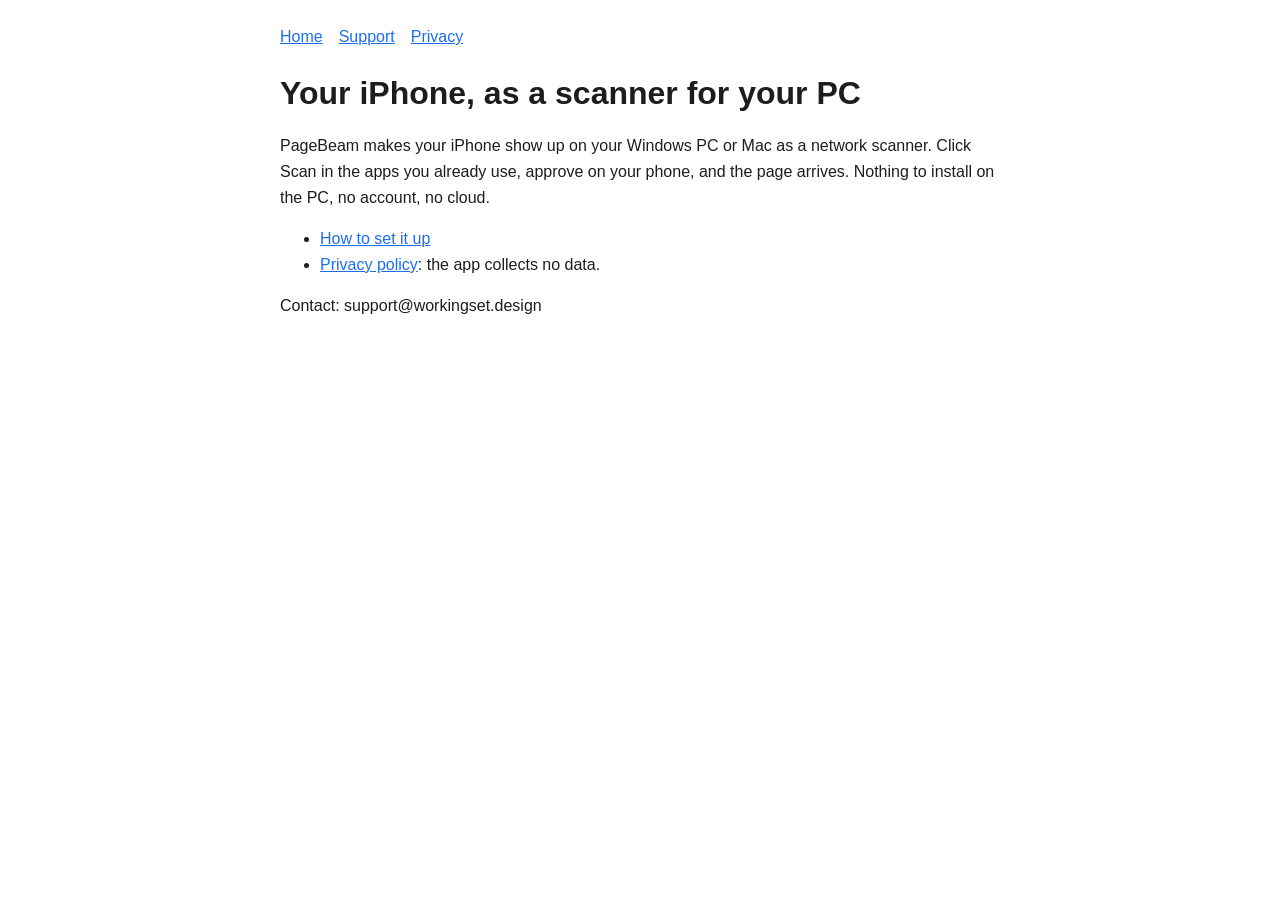
==== index.html @ 12f082e9 "PageBeam support and privacy pages Co-Authored-By: Claude Opus 5.5 (1M context) <noreply@anthropic.c" ====
<!DOCTYPE html>
<html xmlns="http://www.w3.org/1999/xhtml" lang="" xml:lang="">
<head>
  <meta charset="utf-8" />
  <meta name="generator" content="pandoc" />
  <meta name="viewport" content="width=device-width, initial-scale=1.0, user-scalable=yes" />
  <title>PageBeam</title>
  <style>
    code{white-space: pre-wrap;}
    span.smallcaps{font-variant: small-caps;}
    div.columns{display: flex; gap: min(4vw, 1.5em);}
    div.column{flex: auto; overflow-x: auto;}
    div.hanging-indent{margin-left: 1.5em; text-indent: -1.5em;}
    /* The extra [class] is a hack that increases specificity enough to
       override a similar rule in reveal.js */
    ul.task-list[class]{list-style: none;}
    ul.task-list li input[type="checkbox"] {
      font-size: inherit;
      width: 0.8em;
      margin: 0 0.8em 0.2em -1.6em;
      vertical-align: middle;
    }
    .display.math{display: block; text-align: center; margin: 0.5rem auto;}
  </style>
  <link rel="stylesheet" href="style.css" />
</head>
<body>
<nav><a href="index.html">Home</a><a href="support.html">Support</a><a href="privacy.html">Privacy</a></nav>
<h1 id="your-iphone-as-a-scanner-for-your-pc">Your iPhone, as a scanner
for your PC</h1>
<p>PageBeam makes your iPhone show up on your Windows PC or Mac as a network
scanner. Click Scan in the apps you already use, approve on your phone,
and the page arrives. Nothing to install on the PC, no account, no
cloud.</p>
<ul>
<li><a href="support.html">How to set it up</a></li>
<li><a href="privacy.html">Privacy policy</a>: the app collects no
data.</li>
</ul>
<p>Contact: support@workingset.design</p>
</body>
</html>
---- style.css ----
:root{--bg:#fff;--fg:#1d1d1f;--muted:#555;--accent:#1f6fe0;--line:#ddd}
@media (prefers-color-scheme:dark){:root{--bg:#111;--fg:#eee;--muted:#aaa;--accent:#5b9cff;--line:#333}}
body{background:var(--bg);color:var(--fg);font:16px/1.6 -apple-system,BlinkMacSystemFont,"Segoe UI",sans-serif;max-width:720px;margin:0 auto;padding:24px 16px}
a{color:var(--accent)}h1{line-height:1.2}table{border-collapse:collapse;width:100%}td,th{border:1px solid var(--line);padding:6px 8px;text-align:left;vertical-align:top}
nav{margin-bottom:24px}nav a{margin-right:16px}em{color:var(--muted)}
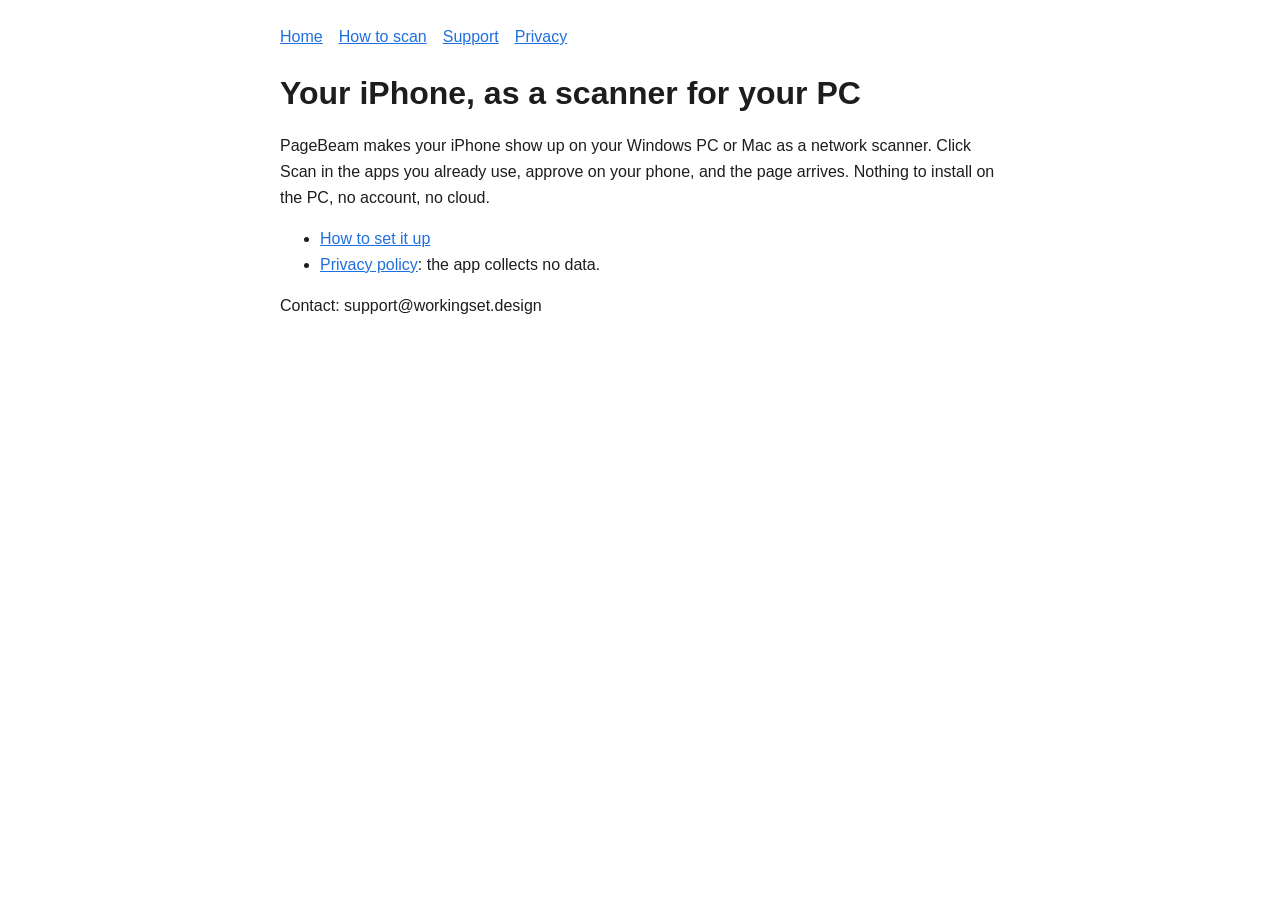
==== commit 2eb8e6f0: "Add search metadata, how-to page, sitemap and robots.txt Co-Authored-By: Claude Opus 5.5 (1M context" ====
--- a/index.html
+++ b/index.html
@@ -1,10 +1,18 @@
 <!DOCTYPE html>
-<html xmlns="http://www.w3.org/1999/xhtml" lang="" xml:lang="">
+<html xmlns="http://www.w3.org/1999/xhtml" lang="en" xml:lang="en">
 <head>
   <meta charset="utf-8" />
   <meta name="generator" content="pandoc" />
   <meta name="viewport" content="width=device-width, initial-scale=1.0, user-scalable=yes" />
-  <title>PageBeam</title>
+  <title>PageBeam: use your iPhone as a scanner for your PC or Mac</title>
+  <meta name="description" content="PageBeam turns your iPhone into a Wi-Fi network scanner that your Windows PC or Mac already knows how to use. No software to install, no account, no cloud." />
+  <link rel="canonical" href="https://armandxc.github.io/pagebeam/" />
+  <meta property="og:type" content="website" />
+  <meta property="og:site_name" content="PageBeam" />
+  <meta property="og:title" content="PageBeam: use your iPhone as a scanner for your PC or Mac" />
+  <meta property="og:description" content="PageBeam turns your iPhone into a Wi-Fi network scanner that your Windows PC or Mac already knows how to use. No software to install, no account, no cloud." />
+  <meta property="og:url" content="https://armandxc.github.io/pagebeam/" />
+  <meta name="twitter:card" content="summary" />
   <style>
     code{white-space: pre-wrap;}
     span.smallcaps{font-variant: small-caps;}
@@ -25,7 +33,7 @@
   <link rel="stylesheet" href="style.css" />
 </head>
 <body>
-<nav><a href="index.html">Home</a><a href="support.html">Support</a><a href="privacy.html">Privacy</a></nav>
+<nav><a href="index.html">Home</a><a href="how-to-scan-iphone-to-pc.html">How to scan</a><a href="support.html">Support</a><a href="privacy.html">Privacy</a></nav>
 <h1 id="your-iphone-as-a-scanner-for-your-pc">Your iPhone, as a scanner
 for your PC</h1>
 <p>PageBeam makes your iPhone show up on your Windows PC or Mac as a network
